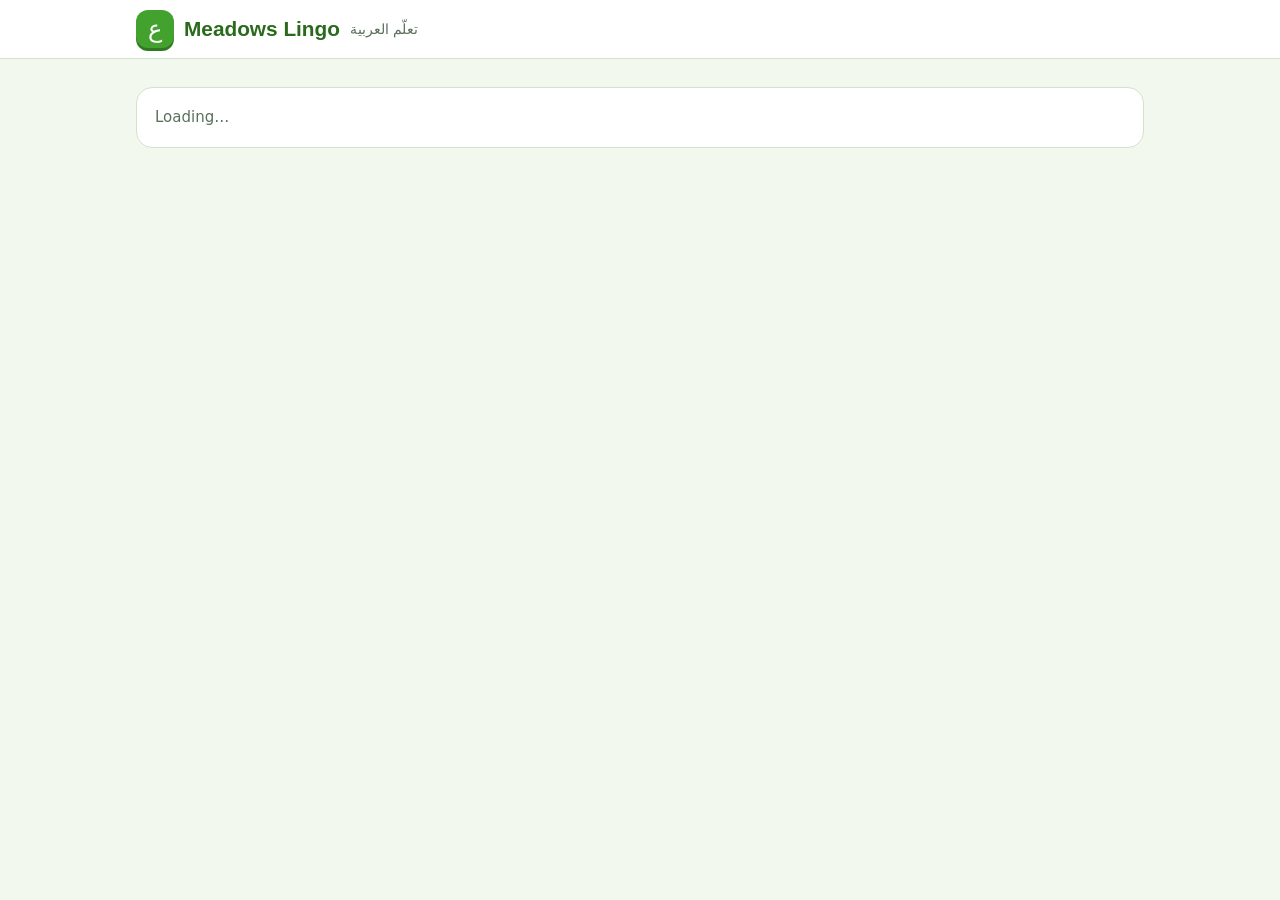
==== app.html @ 997bd8c0 "Add files via upload" ====
<!doctype html>
<html lang="en">
<head>
<meta charset="utf-8">
<meta name="viewport" content="width=device-width,initial-scale=1,viewport-fit=cover">
<title>Meadows Lingo</title>
<link rel="preconnect" href="https://fonts.googleapis.com">
<link rel="preconnect" href="https://fonts.gstatic.com" crossorigin>
<link rel="stylesheet" href="https://fonts.googleapis.com/css2?family=Noto+Naskh+Arabic:wght@400;600;700&family=Readex+Pro:wght@400;500;600;700&family=Reem+Kufi:wght@500;700&display=swap">
<link rel="stylesheet" href="css/app.css">
<link rel="stylesheet" href="css/portal.css">
</head>
<body>
<header class="top">
  <div class="wrap">
    <div class="brand"><span class="logo" aria-hidden="true">ع</span><span class="name">Meadows Lingo</span><span class="ar brand-ar">تعلّم العربية</span></div>
    <div class="who" id="who"></div>
    <div class="who" id="acct"></div>
  </div>
  <div class="wrap"><nav class="tabs" id="tabs" aria-label="Sections"></nav></div>
</header>
<main class="wrap"><div id="view"><div class="card muted">Loading…</div></div></main>
<div class="fbar" id="fbar" hidden></div>
<div class="toast" id="toast" hidden></div>
<script src="js/config.js"></script>
<script src="js/data.js"></script>
<script type="module" src="js/app.js"></script>
</body>
</html>
---- css/app.css ----
:root{color-scheme:light}html{scroll-padding-top:env(safe-area-inset-top,0px)}body{margin:0;padding:0;padding-top:env(safe-area-inset-top,0px);padding-bottom:env(safe-area-inset-bottom,0px)}img{max-width:100%}[hidden]{display:none!important}
/* Layout: a meadow trail — sticky header, lesson path of round stepping-stones down the centre with a stats sidebar; lessons run full-width with a check bar pinned to the bottom */
:root{
  --bg:#f3f8ef; --surface:#ffffff; --sunk:#e8f0e3; --ink:#18301c; --muted:#5a6f5c; --line:#d3e2cc;
  --accent:#43a12e; --accent-deep:#2f7a1f; --accent-ink:#2a6a1c; --accent-soft:#e0f3d8; --on-accent:#ffffff;
  --sky:#1b98d0; --sky-soft:#dcf0fa; --gold:#f2b705; --gold-deep:#c48d00; --flame:#f07a1a; --red:#e0484f;
  --good:#2f8f2a; --good-soft:#dbf3d3; --good-deep:#22701e; --bad:#cf3f36; --bad-soft:#fde4e1; --bad-deep:#9f2c25;
  --f-ui:"Readex Pro",system-ui,-apple-system,"Segoe UI",sans-serif;
  --f-ar:"Noto Naskh Arabic","Geeza Pro","Arial",serif;
  --f-display:"Reem Kufi","Readex Pro",sans-serif;
  --r:16px;
}
@media (prefers-color-scheme: dark){:root:not([data-theme="light"]){
  --bg:#0e170f; --surface:#162319; --sunk:#111c13; --ink:#e3efe0; --muted:#94ab92; --line:#2a3d2c;
  --accent:#62c24c; --accent-deep:#3e8a2e; --accent-ink:#a2e48f; --accent-soft:#1f3a1a; --on-accent:#0b1d08;
  --sky:#4cbcec; --sky-soft:#12364a; --gold:#f5c430; --gold-deep:#a17a00; --flame:#ff9a45; --red:#ff6f74;
  --good:#6bd062; --good-soft:#173418; --good-deep:#3c8f36; --bad:#ff7a6e; --bad-soft:#3d1a17; --bad-deep:#a8443a; color-scheme:dark}}
:root[data-theme="dark"]{
  --bg:#0e170f; --surface:#162319; --sunk:#111c13; --ink:#e3efe0; --muted:#94ab92; --line:#2a3d2c;
  --accent:#62c24c; --accent-deep:#3e8a2e; --accent-ink:#a2e48f; --accent-soft:#1f3a1a; --on-accent:#0b1d08;
  --sky:#4cbcec; --sky-soft:#12364a; --gold:#f5c430; --gold-deep:#a17a00; --flame:#ff9a45; --red:#ff6f74;
  --good:#6bd062; --good-soft:#173418; --good-deep:#3c8f36; --bad:#ff7a6e; --bad-soft:#3d1a17; --bad-deep:#a8443a; color-scheme:dark}
*{box-sizing:border-box}
body{background:var(--bg);color:var(--ink);font-family:var(--f-ui);font-size:15px;line-height:1.55}
.ar{font-family:var(--f-ar);direction:rtl;unicode-bidi:isolate}
h1,h2,h3{text-wrap:balance;margin:0;line-height:1.2}
h2{font-size:1.35rem;font-weight:600}
h3{font-size:1.05rem;font-weight:600}
p{margin:0}
button,input,select,textarea{font:inherit;color:inherit}
button{cursor:pointer}
:focus-visible{outline:3px solid var(--accent);outline-offset:2px}
.wrap{max-width:1040px;margin:0 auto;padding-inline:16px}

/* header */
.top{position:sticky;top:env(safe-area-inset-top,0px);z-index:20;background:var(--surface);border-bottom:1px solid var(--line)}
.top .wrap{display:flex;align-items:center;gap:12px;padding-block:10px;flex-wrap:wrap}
.brand{display:flex;align-items:baseline;gap:10px;margin-inline-end:auto}
.brand{align-items:center}.logo{display:grid;place-items:center;width:38px;height:38px;border-radius:12px;background:var(--accent);color:var(--on-accent);font-family:var(--f-display);font-size:1.5rem;box-shadow:0 3px 0 var(--accent-deep);padding-bottom:4px}
.brand .name{font-family:var(--f-display);font-size:1.3rem;font-weight:700;color:var(--accent-ink)}.brand-ar{font-size:.9rem;color:var(--muted)}

.who{display:flex;gap:8px;align-items:center;font-size:.85rem;color:var(--muted)}
.pill{display:inline-flex;align-items:center;gap:6px;padding:3px 10px;border-radius:999px;background:var(--sunk);border:1px solid var(--line);font-size:.8rem;color:var(--ink);white-space:nowrap}
.pill.acc{background:var(--accent-soft);border-color:transparent;color:var(--accent-ink);font-weight:600}
.pill.red{background:var(--bad-soft);border-color:transparent;color:var(--bad);font-weight:600}
.pill.good{background:var(--good-soft);border-color:transparent;color:var(--good);font-weight:600}
nav.tabs{display:flex;gap:4px;overflow-x:auto;padding-block:0 8px;scrollbar-width:none}
nav.tabs::-webkit-scrollbar{display:none}
nav.tabs button{border:0;background:none;padding:8px 14px;border-radius:999px;color:var(--muted);font-weight:500;white-space:nowrap}
nav.tabs button[aria-current="page"]{background:var(--ink);color:var(--surface)}
nav.tabs button:hover:not([aria-current="page"]){background:var(--sunk);color:var(--ink)}
nav.tabs .badge{display:inline-block;min-width:18px;padding:0 5px;margin-inline-start:6px;border-radius:9px;background:var(--red);color:#fff;font-size:.72rem;line-height:18px;text-align:center}

main{padding-block:22px 64px}
.stack{display:flex;flex-direction:column;gap:18px}
.row{display:flex;gap:10px;flex-wrap:wrap;align-items:center}
.grid{display:grid;gap:14px;grid-template-columns:repeat(auto-fill,minmax(220px,1fr))}
.grid2{display:grid;gap:14px;grid-template-columns:repeat(auto-fit,minmax(min(100%,320px),1fr))}
.card{background:var(--surface);border:1px solid var(--line);border-radius:var(--r);padding:18px;min-width:0}
.muted{color:var(--muted)}
.small{font-size:.85rem}
.eyebrow{font-size:.74rem;letter-spacing:.08em;text-transform:uppercase;color:var(--muted);font-weight:600}
.btn{display:inline-flex;align-items:center;justify-content:center;gap:8px;border:1px solid var(--line);background:var(--surface);padding:9px 16px;border-radius:10px;font-weight:500;min-height:42px}
.btn:hover{border-color:var(--accent)}
.btn.primary{background:var(--accent);border-color:var(--accent);color:var(--on-accent);box-shadow:0 3px 0 var(--accent-deep)}
.btn.primary:hover{filter:brightness(1.07)}
.btn.ghost{background:transparent;border-color:transparent;color:var(--accent-ink)}
.btn.sm{min-height:34px;padding:5px 12px;font-size:.88rem}
.btn:disabled{opacity:.45;cursor:not-allowed}
.icon-btn{display:inline-flex;align-items:center;justify-content:center;width:40px;height:40px;border-radius:50%;border:1px solid var(--line);background:var(--surface);color:var(--accent-ink);flex:none}
.icon-btn:hover{border-color:var(--accent);background:var(--accent-soft)}
.icon-btn svg{width:18px;height:18px}
label.field{display:flex;flex-direction:column;gap:5px;font-size:.85rem;color:var(--muted);font-weight:500;min-width:0}
input[type=text],input[type=date],input[type=number],select,textarea{border:1px solid var(--line);background:var(--surface);border-radius:10px;padding:9px 12px;min-height:42px;width:100%;color:var(--ink)}
textarea{min-height:120px;resize:vertical;font-family:ui-monospace,Menlo,monospace;font-size:.85rem}

/* route strip */
.route{display:flex;gap:0;overflow-x:auto;padding-bottom:4px}
.stop{flex:1 0 110px;position:relative;padding:12px 10px 10px;text-align:center;border:0;background:none}
.stop::before{content:"";position:absolute;top:27px;left:0;right:0;height:6px;background:var(--accent-soft)}
.stop:first-child::before{left:50%}.stop:last-child::before{right:50%}
.stop .dot{position:relative;display:grid;place-items:center;width:36px;height:36px;margin:0 auto 6px;border-radius:50%;background:var(--surface);border:3px solid var(--accent);font-weight:700;font-size:.8rem;color:var(--accent-ink)}
.stop.on .dot{background:var(--accent);color:var(--surface)}
.stop .lbl{font-size:.82rem;font-weight:600}
.stop .sub{font-size:.72rem;color:var(--muted)}

/* units */
.chips{display:flex;gap:8px;flex-wrap:wrap}
.chip{border:1px solid var(--line);background:var(--surface);border-radius:999px;padding:7px 14px;font-size:.88rem;display:inline-flex;gap:8px;align-items:baseline}
.chip .ar{font-size:.95rem;color:var(--muted)}
.chip[aria-pressed="true"]{background:var(--accent-soft);border-color:var(--accent);color:var(--accent-ink);font-weight:600}
.seg{display:inline-flex;background:var(--sunk);border-radius:12px;padding:4px;gap:2px;flex-wrap:wrap}
.seg button{border:0;background:none;padding:7px 14px;border-radius:9px;font-weight:500;color:var(--muted)}
.seg button[aria-pressed="true"]{background:var(--surface);color:var(--ink);box-shadow:0 1px 2px rgba(0,0,0,.08)}

.word{display:flex;flex-direction:column;gap:6px;position:relative}
.word .ar{font-size:2rem;line-height:1.5;font-weight:600}
.word .tr{font-size:.84rem;color:var(--muted);font-style:italic}
.word .en{font-weight:500}
.word .icon-btn{position:absolute;top:14px;inset-inline-end:14px}
.sent{display:flex;gap:12px;align-items:flex-start;padding-block:12px;border-top:1px solid var(--line)}
.sent:first-of-type{border-top:0}
.sent .ar{font-size:1.35rem;line-height:1.7}

/* flashcard */
.flash{min-height:260px;display:flex;flex-direction:column;align-items:center;justify-content:center;gap:10px;text-align:center;cursor:pointer;user-select:none}
.flash .big{font-size:clamp(2.6rem,9vw,4.2rem);line-height:1.4;font-weight:700}
.progress{height:8px;background:var(--sunk);border-radius:4px;overflow:hidden}
.progress span{display:block;height:100%;background:var(--accent);transition:width .3s}

/* runner */
.q-prompt{font-size:1.1rem;font-weight:500}
.q-ar{font-size:clamp(1.6rem,5vw,2.3rem);line-height:1.7;font-weight:600}
.passage{background:var(--sunk);border-radius:12px;padding:16px 18px;font-size:1.25rem;line-height:2;max-height:320px;overflow:auto}
.opts{display:grid;gap:10px;grid-template-columns:repeat(auto-fit,minmax(min(100%,220px),1fr))}
.opt{box-shadow:0 3px 0 var(--line);border:2px solid var(--line);background:var(--surface);border-radius:12px;padding:12px 14px;text-align:start;min-height:56px;display:flex;align-items:center;gap:10px}
.opt .k{flex:none;width:26px;height:26px;border-radius:50%;display:grid;place-items:center;background:var(--sunk);font-size:.78rem;font-weight:600;color:var(--muted)}
.opt.sel{border-color:var(--sky);background:var(--sky-soft)}
.opt.arabic{font-family:var(--f-ar);font-size:1.3rem;direction:rtl;justify-content:flex-start}
.opt:hover:not(:disabled){border-color:var(--accent)}
.opt.right{border-color:var(--good);background:var(--good-soft)}
.opt.wrong{border-color:var(--bad);background:var(--bad-soft)}
.opt:disabled{cursor:default}
.feedback{border-radius:12px;padding:12px 16px;font-weight:500}
.feedback.ok{background:var(--good-soft);color:var(--good)}
.feedback.no{background:var(--bad-soft);color:var(--bad)}
.answer-slot{min-height:72px;border:2px dashed var(--line);border-radius:12px;padding:10px 14px;display:flex;flex-wrap:wrap;gap:8px;align-items:center;direction:rtl;font-family:var(--f-ar)}
.answer-slot .joined{font-size:2.2rem;line-height:1.5;font-weight:600}
.tiles{display:flex;flex-wrap:wrap;gap:8px;direction:rtl}
.tile{font-family:var(--f-ar);font-size:1.5rem;min-width:52px;min-height:52px;padding:4px 14px;border-radius:10px;border:1px solid var(--line);background:var(--surface);box-shadow:0 2px 0 var(--line)}
.tile:hover:not(:disabled){border-color:var(--accent)}
.tile:disabled{opacity:.25}
.tile.in{background:var(--accent-soft);border-color:var(--accent)}
.kbd{display:flex;flex-direction:column;gap:6px;direction:rtl}
.kbd .krow{display:flex;gap:5px;justify-content:center;flex-wrap:wrap}
.kbd button{font-family:var(--f-ar);font-size:1.25rem;min-width:36px;height:42px;border-radius:8px;border:1px solid var(--line);background:var(--surface);padding:0 6px}
.kbd button.wide{min-width:120px;font-family:var(--f-ui);font-size:.85rem}
.typed{font-size:1.8rem;text-align:right}

/* letters */
.letters{display:grid;grid-template-columns:repeat(auto-fill,minmax(64px,1fr));gap:8px;direction:rtl}
.letters button{font-family:var(--f-ar);font-size:1.8rem;height:64px;border-radius:12px;border:1px solid var(--line);background:var(--surface);line-height:1}
.letters button[aria-pressed="true"]{background:var(--ink);color:var(--surface);border-color:var(--ink)}
.forms{display:grid;grid-template-columns:repeat(4,1fr);gap:8px;direction:rtl}
.forms button{display:flex;flex-direction:column;align-items:center;gap:2px;padding:8px 4px;border-radius:12px;border:1px solid var(--line);background:var(--surface)}
.forms button .ar{font-size:2rem;line-height:1.5}
.forms button span:last-child{font-size:.72rem;color:var(--muted);direction:ltr}
.forms button[aria-pressed="true"]{border-color:var(--accent);background:var(--accent-soft)}
.pad{position:relative;width:min(100%,320px);aspect-ratio:1;max-width:100%;border-radius:16px;background:var(--surface);border:1px solid var(--line);touch-action:none;overflow:hidden;
  background-image:linear-gradient(var(--line) 1px,transparent 1px);background-size:100% 25%}
.pad canvas{position:absolute;inset:0;width:100%;height:100%}
.stars{font-size:1.6rem;letter-spacing:4px;color:var(--gold)}
.stars .off{color:var(--line)}

/* homework */
.hw{display:grid;grid-template-columns:1fr auto;gap:6px 14px;align-items:center}
.hw .meta{display:flex;gap:8px;flex-wrap:wrap;align-items:center}
.code{font-family:ui-monospace,Menlo,monospace;font-size:.85rem;background:var(--sunk);border-radius:10px;padding:12px;word-break:break-all;user-select:all}
table{border-collapse:collapse;width:100%;font-size:.88rem}
th,td{text-align:start;padding:8px 10px;border-bottom:1px solid var(--line);white-space:nowrap}
th{font-size:.75rem;text-transform:uppercase;letter-spacing:.06em;color:var(--muted)}
td.num{font-variant-numeric:tabular-nums}
.scroll{overflow-x:auto}
.stat{display:flex;flex-direction:column;gap:2px}
.stat b{font-size:1.6rem;font-variant-numeric:tabular-nums;line-height:1.1}
.note{border-inline-start:4px solid var(--gold);background:var(--sunk);padding:10px 14px;border-radius:0 10px 10px 0;font-size:.9rem}
.toast{position:fixed;left:50%;bottom:calc(20px + env(safe-area-inset-bottom,0px));transform:translateX(-50%);background:var(--ink);color:var(--surface);padding:10px 18px;border-radius:999px;font-size:.9rem;z-index:50;max-width:calc(100% - 32px)}
.hero-ar{font-family:var(--f-display);font-size:clamp(1.8rem,5vw,2.6rem);color:var(--accent-ink);line-height:1.3}
.skillbar{display:grid;grid-template-columns:110px 1fr 56px;gap:10px;align-items:center;font-size:.88rem}

/* Meadows Lingo: path, lesson, check bar */
.hstat{display:inline-flex;align-items:center;gap:4px;font-weight:700;font-size:.95rem;color:var(--ink)}
.hstat svg{width:20px;height:20px}
.flame{display:inline-flex;align-items:center;gap:4px;color:var(--flame)}.flame svg{width:22px;height:22px}.flame b{color:var(--ink)}
.hstat.gem{color:var(--sky)}
.learn{display:grid;grid-template-columns:minmax(0,1fr) 300px;gap:24px;align-items:start}
.learn .side{order:2;position:sticky;top:calc(130px + env(safe-area-inset-top,0px))}
.learn .main-path{order:1}
@media (max-width:820px){.learn{grid-template-columns:1fr}.learn .side{order:0;position:static}}
.trio{display:grid;grid-template-columns:repeat(3,1fr);gap:10px}
.trio .stat b{font-size:1.4rem}
.progress.goal{height:12px;border-radius:6px}.progress.goal span{background:var(--gold)}
.unit-banner{border-radius:var(--r);padding:16px 18px;background:var(--accent);color:var(--on-accent);display:flex;justify-content:space-between;align-items:center;gap:12px;flex-wrap:wrap;box-shadow:0 4px 0 var(--accent-deep)}
.unit:nth-of-type(3n+2) .unit-banner{background:var(--sky);box-shadow:0 4px 0 color-mix(in srgb,var(--sky) 70%,#000)}
.unit:nth-of-type(3n+3) .unit-banner{background:var(--flame);box-shadow:0 4px 0 color-mix(in srgb,var(--flame) 70%,#000)}
.banner-btn{background:transparent;border:2px solid currentColor;color:inherit;opacity:.95}
.path{display:flex;flex-direction:column;align-items:center;gap:18px;padding-block:18px 28px}
.node-wrap{display:flex;flex-direction:column;align-items:center;gap:8px;max-width:100%}
.node{width:74px;height:68px;border-radius:50%;border:0;background:var(--accent);box-shadow:0 7px 0 var(--accent-deep);color:var(--on-accent);display:grid;place-items:center;transition:transform .08s,box-shadow .08s}
.node svg{width:32px;height:32px}
.node:active{transform:translateY(5px);box-shadow:0 2px 0 var(--accent-deep)}
.node.done{background:var(--gold);box-shadow:0 7px 0 var(--gold-deep);color:#fff}
.node.locked{background:var(--sunk);box-shadow:0 7px 0 var(--line);color:var(--muted);cursor:not-allowed}
.node.now{outline:6px solid var(--accent-soft);outline-offset:5px}
.node-lbl{font-size:.78rem;color:var(--muted);font-weight:600}
.start-tip{animation:bob 1.6s ease-in-out infinite;background:var(--surface);border:2px solid var(--line);border-radius:10px;padding:4px 12px;font-weight:700;color:var(--accent-ink);font-size:.78rem;text-transform:uppercase;letter-spacing:.08em}
@keyframes bob{50%{transform:translateY(-5px)}}
.lesson{max-width:720px;margin:0 auto}
.lesson-top{display:flex;align-items:center;gap:14px}
.progress.fat{flex:1;height:16px;border-radius:9px}.progress.fat span{border-radius:9px;background:var(--accent)}
.icon-btn.plain{border:0;background:transparent;color:var(--muted)}
.hearts{display:inline-flex;align-items:center;gap:4px;font-weight:700;color:var(--red);font-variant-numeric:tabular-nums}
.hearts svg{width:24px;height:24px}
.hearts.hit{animation:shake .4s}
@keyframes shake{25%{transform:translateX(-4px)}75%{transform:translateX(4px)}}
.big-hearts{font-size:2rem}.big-hearts svg{width:56px;height:56px}
.big-speak{width:84px;height:84px;border-radius:20px;border:0;background:var(--sky);color:#fff;box-shadow:0 5px 0 color-mix(in srgb,var(--sky) 70%,#000);display:grid;place-items:center}
.big-speak svg{width:38px;height:38px}
.big-speak.slow{width:60px;height:60px;border-radius:16px}.big-speak.slow svg{width:26px;height:26px}
.intro-card{text-align:center;align-items:center;padding-block:28px}
.intro-ar{font-size:clamp(3rem,11vw,4.6rem);line-height:1.4;font-weight:700}
.match{display:grid;grid-template-columns:1fr 1fr;gap:12px}
.match .col{display:flex;flex-direction:column;gap:10px;min-width:0}
.mbtn{min-height:58px;border:2px solid var(--line);border-radius:14px;background:var(--surface);box-shadow:0 3px 0 var(--line);font-weight:500;padding:8px;transition:opacity .2s}
.mbtn.ar{font-size:1.45rem}
.mbtn.sel{border-color:var(--sky);background:var(--sky-soft)}
.mbtn.ok{opacity:.35;border-color:var(--good);background:var(--good-soft);box-shadow:none}
.mbtn.bad{border-color:var(--bad);background:var(--bad-soft);animation:shake .4s}
.fbar{position:fixed;left:0;right:0;bottom:0;background:var(--surface);border-top:2px solid var(--line);padding-block:16px calc(16px + env(safe-area-inset-bottom,0px));z-index:30}
.fbar.ok{background:var(--good-soft);border-color:transparent}
.fbar.no{background:var(--bad-soft);border-color:transparent}
.fb-in{display:flex;align-items:center;justify-content:space-between;gap:14px;flex-wrap:wrap;max-width:720px}
.fb-msg{font-weight:700;font-size:1.2rem}
.fbar.ok .fb-msg{color:var(--good)}.fbar.no .fb-msg{color:var(--bad)}
.fb-detail{color:var(--ink)}
.btn.big{min-height:52px;padding-inline:34px;font-weight:700;text-transform:uppercase;letter-spacing:.05em;border-radius:14px;border:0}
.btn.big.go{background:var(--accent);color:var(--on-accent);box-shadow:0 4px 0 var(--accent-deep)}
.btn.big.bad{background:var(--bad);color:#fff;box-shadow:0 4px 0 var(--bad-deep)}
.btn.big:disabled{background:var(--sunk);color:var(--muted);box-shadow:0 4px 0 var(--line);opacity:1}
.btn.big:active:not(:disabled){transform:translateY(3px);box-shadow:0 1px 0 var(--accent-deep)}
@media (max-width:560px){.fb-in .btn.big{width:100%}}
body.in-lesson main{padding-bottom:180px}
body.in-lesson .tabs{display:none}
.done-card{text-align:center;align-items:center}
.tile-stat{border-radius:14px;border:2px solid var(--line);padding:10px;align-items:center}
.tile-stat span{font-weight:700;text-transform:uppercase;letter-spacing:.05em;font-size:.7rem}
.tile-stat.xp{border-color:var(--gold)}.tile-stat.xp span{color:var(--gold-deep)}
.tile-stat.acc{border-color:var(--accent)}.tile-stat.acc span{color:var(--accent-ink)}
.tile-stat.fl{border-color:var(--flame)}.tile-stat.fl span{color:var(--flame)}
.tile-stat b{font-size:1.3rem}
@media (prefers-reduced-motion:reduce){.start-tip,.hearts.hit,.mbtn.bad{animation:none}}
@media (max-width:560px){.hw{grid-template-columns:1fr}.forms button .ar{font-size:1.6rem}}
@media (prefers-reduced-motion:reduce){*{transition:none!important}}
---- css/portal.css ----
/* Sign-in page and staff dashboard (builds on app.css tokens) */
.portal-title{text-align:center;font-family:var(--f-display);color:var(--accent-ink);font-size:clamp(1.6rem,4vw,2.2rem);margin:6px 0 22px}
.portal{display:grid;gap:18px;grid-template-columns:repeat(auto-fit,minmax(min(100%,340px),1fr));max-width:880px;margin:0 auto}
.portal-card{gap:16px}
.code-input{font-family:ui-monospace,Menlo,monospace;font-size:2rem;letter-spacing:.3em;text-align:center;text-transform:uppercase;border:2px solid var(--line);border-radius:14px;padding:12px;width:100%;background:var(--surface);color:var(--ink)}
.code-input:focus{border-color:var(--accent);outline:none}
input[type=email],input[type=password]{border:1px solid var(--line);background:var(--surface);border-radius:10px;padding:9px 12px;min-height:42px;width:100%;color:var(--ink)}
.err{color:var(--bad);font-weight:500;font-size:.9rem}
.err:empty{display:none}
.demo-banner{max-width:880px;margin:0 auto 18px;background:var(--sky-soft);border:1px solid color-mix(in srgb,var(--sky) 35%,transparent);border-radius:14px;padding:12px 16px;font-size:.9rem;display:flex;flex-direction:column;gap:8px}
.demo-grid{display:grid;grid-template-columns:auto auto 1fr;gap:4px 12px;align-items:center}
.demo-grid code,.demo-banner code{font-family:ui-monospace,Menlo,monospace;background:var(--surface);padding:1px 6px;border-radius:6px;font-size:.85rem}
@media (max-width:560px){.demo-grid{grid-template-columns:auto 1fr}.demo-grid span:nth-child(3n){grid-column:2}}

/* staff */
.who .btn{min-height:34px}
.role-pill{background:var(--ink);color:var(--surface);border-color:transparent;font-weight:600}
.kpis{display:grid;gap:12px;grid-template-columns:repeat(auto-fit,minmax(150px,1fr))}
.kpi{background:var(--surface);border:1px solid var(--line);border-radius:var(--r);padding:14px 16px;display:flex;flex-direction:column;gap:2px}
.kpi b{font-size:1.7rem;font-variant-numeric:tabular-nums;line-height:1.15}
.kpi span{font-size:.82rem;color:var(--muted)}
.ctabs{display:flex;gap:6px;flex-wrap:wrap}
.ctabs button{border:1px solid var(--line);background:var(--surface);border-radius:999px;padding:7px 14px;font-weight:500}
.ctabs button[aria-pressed="true"]{background:var(--accent-soft);border-color:var(--accent);color:var(--accent-ink);font-weight:600}
table.data td,table.data th{white-space:nowrap}
table.data tbody tr:hover{background:var(--sunk)}
table.data td.name{font-weight:600}
table.data button.linkish{border:0;background:none;padding:0;font-weight:600;color:var(--accent-ink);text-align:start}
table.data button.linkish:hover{text-decoration:underline}
.pct{display:inline-block;min-width:44px;text-align:center;border-radius:8px;padding:1px 6px;font-weight:600;font-variant-numeric:tabular-nums}
.pct.hi{background:var(--good-soft);color:var(--good)}
.pct.mid{background:color-mix(in srgb,var(--gold) 20%,transparent);color:var(--gold-deep)}
.pct.lo{background:var(--bad-soft);color:var(--bad)}
.pct.none{color:var(--muted)}
.mini{display:inline-flex;align-items:center;gap:6px}
.mini .progress{width:70px;height:7px}
.codecell{font-family:ui-monospace,Menlo,monospace;letter-spacing:.08em}
.chk-list{display:flex;flex-direction:column;gap:6px;max-height:220px;overflow:auto;border:1px solid var(--line);border-radius:10px;padding:8px 10px}
.chk-list label{display:flex;gap:8px;align-items:center;font-size:.9rem}
dialog{border:1px solid var(--line);border-radius:18px;padding:0;background:var(--surface);color:var(--ink);width:min(640px,calc(100% - 24px));max-height:calc(100vh - 40px)}
dialog::backdrop{background:rgba(10,20,10,.45)}
dialog .dlg{padding:20px;display:flex;flex-direction:column;gap:14px;overflow:auto;max-height:calc(100vh - 44px)}
.wordrows{display:flex;flex-direction:column;gap:6px}
.wordrow{display:grid;grid-template-columns:1.1fr 1fr 1fr 34px;gap:6px}
.wordrow.s{grid-template-columns:1.6fr 1.4fr 34px}
.wordrow input{min-height:36px;padding:6px 10px}
.wordrow input.ar{font-family:var(--f-ar);font-size:1.1rem}
.empty{padding:22px;text-align:center;color:var(--muted)}
.hwgrid td.c{text-align:center}
.tick{color:var(--good);font-weight:700}
.miss{color:var(--bad)}

/* printable login cards */
.cards-print{display:grid;grid-template-columns:repeat(auto-fill,minmax(230px,1fr));gap:10px}
.lcard{border:2px dashed var(--line);border-radius:14px;padding:14px;display:flex;flex-direction:column;gap:4px;break-inside:avoid;background:var(--surface)}
.lcard .c{font-family:ui-monospace,Menlo,monospace;font-size:1.6rem;letter-spacing:.2em;font-weight:700}
@media print{
 .top,.no-print,.toast{display:none!important}
 body{background:#fff;color:#000}
 main{padding:0}
 .lcard{border-color:#999;background:#fff}
 .cards-print{grid-template-columns:repeat(3,1fr)}
}
#acct{flex-wrap:wrap;justify-content:flex-end;min-width:0}
@media (max-width:560px){#acct .small.muted{display:none}#acct .pill{max-width:46vw;overflow:hidden;text-overflow:ellipsis}}
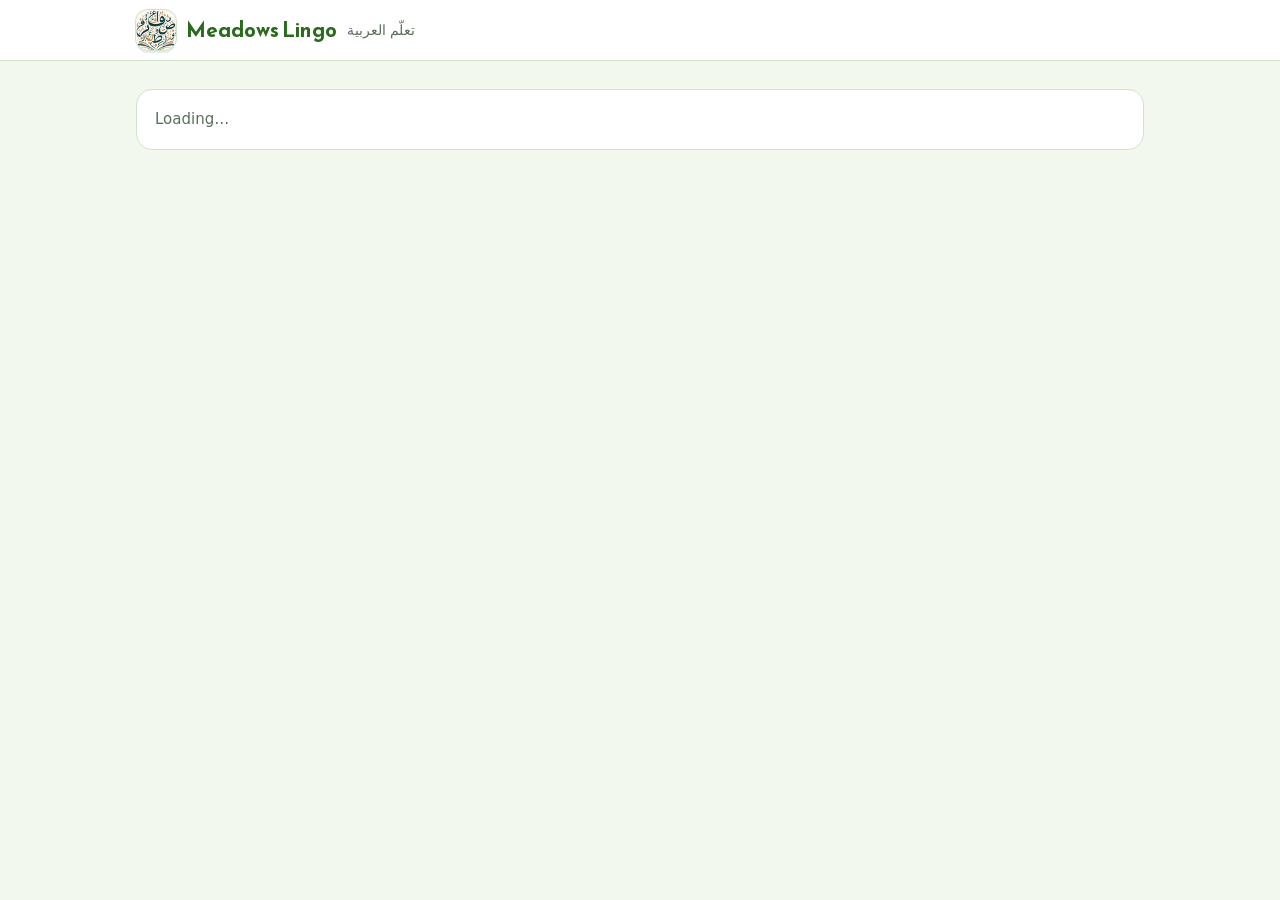
==== commit 5182d3b2: "Add files via upload" ====
--- a/app.html
+++ b/app.html
@@ -7,13 +7,15 @@
 <link rel="preconnect" href="https://fonts.googleapis.com">
 <link rel="preconnect" href="https://fonts.gstatic.com" crossorigin>
 <link rel="stylesheet" href="https://fonts.googleapis.com/css2?family=Noto+Naskh+Arabic:wght@400;600;700&family=Readex+Pro:wght@400;500;600;700&family=Reem+Kufi:wght@500;700&display=swap">
+<link rel="icon" type="image/png" href="img/favicon.png">
+<link rel="apple-touch-icon" href="img/apple-touch-icon.png">
 <link rel="stylesheet" href="css/app.css">
 <link rel="stylesheet" href="css/portal.css">
 </head>
 <body>
 <header class="top">
   <div class="wrap">
-    <div class="brand"><span class="logo" aria-hidden="true">ع</span><span class="name">Meadows Lingo</span><span class="ar brand-ar">تعلّم العربية</span></div>
+    <div class="brand"><img class="logo-img" src="img/logo-mark.png" alt="" width="40" height="40"><span class="name">Meadows Lingo</span><span class="ar brand-ar">تعلّم العربية</span></div>
     <div class="who" id="who"></div>
     <div class="who" id="acct"></div>
   </div>
@@ -24,6 +26,7 @@
 <div class="toast" id="toast" hidden></div>
 <script src="js/config.js"></script>
 <script src="js/data.js"></script>
+<script src="js/art.js"></script>
 <script type="module" src="js/app.js"></script>
 </body>
 </html>
--- a/css/app.css
+++ b/css/app.css
@@ -241,3 +241,105 @@
 @media (prefers-reduced-motion:reduce){.start-tip,.hearts.hit,.mbtn.bad{animation:none}}
 @media (max-width:560px){.hw{grid-template-columns:1fr}.forms button .ar{font-size:1.6rem}}
 @media (prefers-reduced-motion:reduce){*{transition:none!important}}
+
+/* ============ illustrated themes (art.js) ============ */
+body.themed{--accent:var(--t);--accent-deep:color-mix(in srgb,var(--t) 70%,#000);--accent-soft:color-mix(in srgb,var(--t) 13%,var(--surface));--accent-ink:color-mix(in srgb,var(--t) 78%,var(--ink))}
+.art-svg{display:block;width:100%;height:100%;object-fit:cover}
+
+/* home hero */
+.hero,.theme-hero{position:relative;border-radius:24px;overflow:hidden;min-height:clamp(240px,34vw,340px);display:grid;align-items:end;isolation:isolate;box-shadow:0 18px 40px -22px rgba(20,10,40,.55)}
+.hero-art{position:absolute;inset:0;z-index:-2}
+.hero-shade{position:absolute;inset:0;z-index:-1;background:linear-gradient(180deg,rgba(10,6,30,.05) 20%,rgba(10,6,30,.62) 100%)}
+.hero-copy{padding:clamp(18px,4vw,36px);color:#fff;text-align:center;justify-self:center;max-width:760px}
+.hero-kicker{font-family:var(--f-display);font-size:clamp(1.1rem,3vw,1.5rem);opacity:.95;text-shadow:0 2px 12px rgba(0,0,0,.35)}
+.hero h1{font-family:var(--f-ui);font-weight:700;font-size:clamp(2.3rem,7vw,4.4rem);letter-spacing:-.02em;line-height:1;text-shadow:0 4px 24px rgba(0,0,0,.4)}
+.hero-sub{font-weight:600;font-size:clamp(1rem,2.4vw,1.35rem);margin-top:10px;text-shadow:0 2px 12px rgba(0,0,0,.4)}
+.hero-tag{opacity:.92;margin-top:4px;text-shadow:0 2px 10px rgba(0,0,0,.45)}
+.resume{display:flex;align-items:center;justify-content:space-between;gap:12px;flex-wrap:wrap;background:var(--surface);border:1px solid var(--line);border-radius:18px;padding:12px 14px 12px 18px;box-shadow:0 10px 24px -18px rgba(0,0,0,.4)}
+
+/* theme cards */
+.theme-grid{display:grid;grid-template-columns:repeat(auto-fill,minmax(210px,1fr));gap:14px}
+.next-theme{position:relative;display:block;aspect-ratio:4/3;border:0;padding:0;border-radius:18px;overflow:hidden;text-align:start;color:#fff;background:#222;isolation:isolate;box-shadow:0 10px 22px -14px rgba(0,0,0,.6);transition:transform .18s,box-shadow .18s}
+.theme-card:hover,.next-theme:hover{transform:translateY(-3px);box-shadow:0 18px 30px -16px rgba(0,0,0,.6)}
+.theme-card:focus-visible,.next-theme:focus-visible{outline:4px solid var(--t);outline-offset:3px}
+.tc-art{position:absolute;inset:0;z-index:-2;transition:transform .5s}
+.theme-card:hover .tc-art{transform:scale(1.05)}
+.tc-shade{position:absolute;inset:0;z-index:-1;background:linear-gradient(180deg,rgba(0,0,0,0) 30%,rgba(0,0,0,.72) 100%)}
+.tc-copy{position:absolute;inset:auto 0 0 0;display:flex;flex-direction:column;gap:2px;padding:12px 14px}
+.tc-kicker{font-size:.72rem;font-weight:700;letter-spacing:.14em;text-transform:uppercase;opacity:.9}
+.tc-title{font-size:1.12rem;font-weight:700;line-height:1.2;text-wrap:balance;text-shadow:0 2px 10px rgba(0,0,0,.45)}
+.tc-ar{font-size:1.05rem;opacity:.95;text-shadow:0 2px 10px rgba(0,0,0,.45);text-align:start}
+.tc-foot{display:flex;align-items:center;gap:10px;margin-top:6px}
+.tc-skills{display:flex;gap:4px}
+.sk{display:grid;place-items:center;width:22px;height:22px;border-radius:7px;background:rgba(255,255,255,.22);backdrop-filter:blur(4px)}
+.sk svg{width:13px;height:13px}
+.tc-bar{flex:1;height:6px;border-radius:99px;background:rgba(255,255,255,.3);overflow:hidden}
+.tc-bar span{display:block;height:100%;background:#fff;border-radius:99px}
+.tc-badge{position:absolute;top:10px;right:10px;display:grid;place-items:center;min-width:32px;height:32px;padding:0 8px;border-radius:99px;background:var(--t);color:#fff;font-weight:700;font-size:.8rem;box-shadow:0 4px 10px rgba(0,0,0,.3)}
+.tc-badge svg{width:16px;height:16px}
+
+/* theme page */
+.theme-hero{min-height:clamp(230px,32vw,320px)}
+.th-back{position:absolute;top:14px;left:14px;background:rgba(255,255,255,.92);border-color:transparent;color:#111}
+.th-copy{padding:clamp(18px,4vw,30px);color:#fff}
+.th-copy h1{font-size:clamp(1.8rem,5vw,2.8rem);font-weight:700;line-height:1.05;text-shadow:0 4px 18px rgba(0,0,0,.45)}
+.th-ar{font-size:clamp(1.3rem,3.4vw,1.8rem);text-align:start;text-shadow:0 2px 12px rgba(0,0,0,.45)}
+.th-prog{display:flex;align-items:center;gap:12px;max-width:420px;margin-top:10px;font-size:.85rem;font-weight:600}
+.theme-body{display:grid;grid-template-columns:minmax(0,1fr) 320px;gap:20px;align-items:start}
+@media (max-width:820px){.theme-body{grid-template-columns:1fr}}
+.stages{gap:10px;counter-reset:st}
+.stage{display:flex;align-items:center;gap:14px;width:100%;text-align:start;padding:12px 16px 12px 12px;border-radius:18px;border:1px solid var(--line);background:var(--surface);transition:border-color .15s,transform .15s}
+.stage:hover{border-color:var(--accent);transform:translateX(3px)}
+.stage-ic{display:grid;place-items:center;flex:none;width:52px;height:52px;border-radius:50%;background:var(--accent-soft);color:var(--accent-ink)}
+.stage-ic svg{width:24px;height:24px}
+.stage.done .stage-ic{background:var(--good);color:#fff}
+.stage.now{border:2px solid var(--accent);box-shadow:0 6px 0 var(--accent-soft)}
+.stage.now .stage-ic{background:var(--accent);color:var(--on-accent);box-shadow:0 4px 0 var(--accent-deep)}
+.stage-txt{display:flex;flex-direction:column;min-width:0;flex:1}
+.stage-txt .ar{text-align:start}
+.stage-n{font-size:.7rem;font-weight:700;letter-spacing:.12em;text-transform:uppercase;color:var(--muted)}
+.wordmini{display:flex;flex-direction:column;gap:6px}
+.wm-row{display:grid;grid-template-columns:auto minmax(0,1fr) auto;align-items:center;gap:10px}
+.wm-row .icon-btn{width:34px;height:34px}.wm-row .icon-btn svg{width:16px;height:16px}
+.wm-ar{font-size:1.2rem;text-align:start}
+.wm-en{text-align:end}
+.next-theme{aspect-ratio:16/9;width:100%}
+
+/* lessons inside a theme */
+.lesson-strip{display:flex;align-items:center;gap:10px;padding:6px 12px 6px 6px;border-radius:999px;background:var(--accent-soft);align-self:flex-start;max-width:100%}
+.ls-art{width:46px;height:30px;border-radius:999px;overflow:hidden;flex:none}
+.listen-card{border:2px solid var(--accent-soft)}
+.listen-wave{display:flex;gap:3px;align-items:center;height:26px}
+.listen-wave i{display:block;width:4px;border-radius:2px;background:var(--accent);animation:wave 1.1s ease-in-out infinite}
+.listen-wave i:nth-child(1){height:10px}.listen-wave i:nth-child(2){height:20px;animation-delay:.1s}.listen-wave i:nth-child(3){height:26px;animation-delay:.2s}.listen-wave i:nth-child(4){height:16px;animation-delay:.3s}.listen-wave i:nth-child(5){height:8px;animation-delay:.4s}
+@keyframes wave{50%{transform:scaleY(.45)}}
+@media (prefers-reduced-motion:reduce){.listen-wave i{animation:none}.theme-card,.tc-art,.stage{transition:none}}
+.starters{display:flex;flex-wrap:wrap;gap:8px}
+.starters .chip{flex-direction:row}.starters .chip .ar{font-size:1.05rem}
+.wtext{width:100%;min-height:180px;padding:14px 16px;border-radius:14px;border:2px solid var(--line);background:var(--surface);font-family:var(--f-ar);font-size:1.3rem;line-height:1.9;resize:vertical}
+.wtext:focus{border-color:var(--accent);outline:none}
+.checklist{margin:0;padding-inline-start:20px;display:grid;gap:4px}
+
+/* reading & listening tab */
+.text-grid{display:grid;grid-template-columns:repeat(auto-fill,minmax(260px,1fr));gap:14px}
+.text-card{border-radius:18px;overflow:hidden;background:var(--surface);border:1px solid var(--line);display:flex;flex-direction:column}
+.text-card .ar{text-align:start}
+.tx-art{display:block;aspect-ratio:16/7;overflow:hidden}
+.text-card .btn svg{width:16px;height:16px;vertical-align:-3px}
+
+/* theme cards: picture on top, a panel in the theme's colour underneath so the title is always readable */
+.theme-card{position:relative;display:flex;flex-direction:column;border:0;padding:0;border-radius:18px;overflow:hidden;text-align:start;color:#fff;background:var(--t);isolation:isolate;box-shadow:0 10px 22px -14px rgba(0,0,0,.6);transition:transform .18s,box-shadow .18s}
+.theme-card .tc-art{position:relative;inset:auto;z-index:0;display:block;aspect-ratio:16/10;overflow:hidden}
+.theme-card .tc-art .art-svg{transition:transform .5s}
+.theme-card:hover .tc-art{transform:none}.theme-card:hover .tc-art .art-svg{transform:scale(1.06)}
+.theme-card .tc-copy{position:relative;inset:auto;flex:1;padding:11px 14px 13px;background:linear-gradient(160deg,var(--t),color-mix(in srgb,var(--t) 62%,#000))}
+.theme-card .tc-copy::before{content:"";position:absolute;left:0;right:0;top:-26px;height:26px;background:linear-gradient(180deg,transparent,var(--t));pointer-events:none}
+.theme-card .tc-title,.theme-card .tc-ar{text-shadow:none}
+.th-ar,.tc-ar,.stage-txt .ar{text-align:left}
+
+@media (max-width:820px){.home .learn .side{order:2}}
+
+/* school logo */
+.logo-img{width:40px;height:40px;border-radius:12px;object-fit:cover;background:#fbf8f1;box-shadow:0 0 0 1px var(--line),0 3px 0 rgba(0,0,0,.08);flex:none}
+.portal-logo{display:flex;justify-content:center;margin:-6px auto 4px}
+.portal-logo img{width:min(320px,72vw);height:auto;border-radius:24px;background:#fbf8f1;box-shadow:0 18px 40px -26px rgba(20,40,30,.55)}
